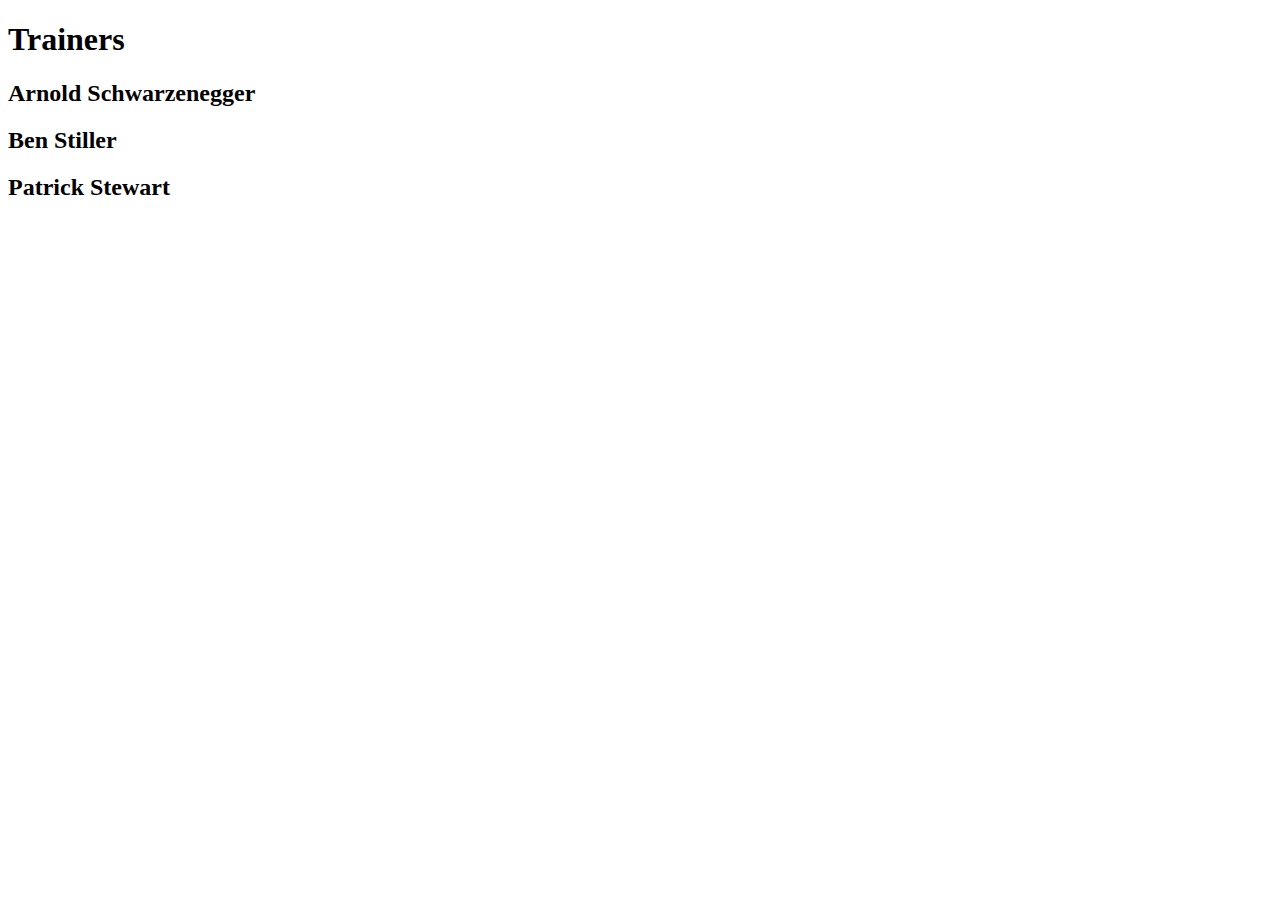
==== aboutfitnestrainers.html @ c559cd8f "Add files via upload" ====
<!doctype html>
<html lang="en">

<head>
    <!-- Required meta tags -->
    <meta charset="utf-8">
    <meta name="viewport" content="width=device-width, initial-scale=1">
    <!-- Font Awesome CDN  -->
    <link rel="stylesheet" href="https://cdnjs.cloudflare.com/ajax/libs/font-awesome/5.14.0/css/all.min.css"
        integrity="sha512-1PKOgIY59xJ8Co8+NE6FZ+LOAZKjy+KY8iq0G4B3CyeY6wYHN3yt9PW0XpSriVlkMXe40PTKnXrLnZ9+fkDaog=="
        crossorigin="anonymous" />
    <!-- CSS -->
    <link rel="stylesheet" href="style.css">
    <title>Profile Cards Hover Effect - Coding Torque</title>
</head>

<body>
    <h1>Trainers</h1>

    <!-- Further code here -->
    <div class="container">
        <div class="card card0">
            <div class="border">
                <h2>Arnold Schwarzenegger</h2>
                <div class="icons">
                    <a href="https://instagram.com/schwarzenegger?igshid=ZWIzMWE5ZmU3Zg=="><i class="fab fa-instagram"
                            aria-hidden="true"></i></a>
                    <a href="https://twitter.com/Schwarzenegger?ref_src=twsrc%5Egoogle%7Ctwcamp%5Eserp%7Ctwgr%5Eauthor"><i
                            class="fab fa-twitter" aria-hidden="true"></i></a>
                    <a href="https://www.facebook.com/arnold/?locale=ru_RU"><i class="fab fa-facebook"
                            aria-hidden="true"></i></a>
                </div>
            </div>
        </div>
        <div class="card card1">
            <div class="border">
                <h2>Ben Stiller</h2>
                <div class="icons">
                    <a href="https://instagram.com/cbum?igshid=ZWIzMWE5ZmU3Zg=="><i class="fab fa-instagram"
                            aria-hidden="true"></i></a>
                    <a href="https://twitter.com/c_bumstead?ref_src=twsrc%5Egoogle%7Ctwcamp%5Eserp%7Ctwgr%5Eauthor"><i
                            class="fab fa-twitter" aria-hidden="true"></i></a>
                    <a href=""><i class="fab fa-facebook" aria-hidden="true"></i></a>
                </div>
            </div>
        </div>
        <div class="card card2">
            <div class="border">
                <h2>Patrick Stewart</h2>
                <div class="icons">
                    <a href="https://www.instagram.com/ronniecoleman8/"><i class="fab fa-instagram" aria-hidden="true"></i></a>
                    <a href="https://twitter.com/BigRonColeman"><i class="fab fa-twitter" aria-hidden="true"></i></a>
                    <a href="https://www.facebook.com/groups/463555231601665/"><i class="fab fa-facebook" aria-hidden="true"></i></a>
                </div>
            </div>
        </div>
    </div>
</body>

</html>
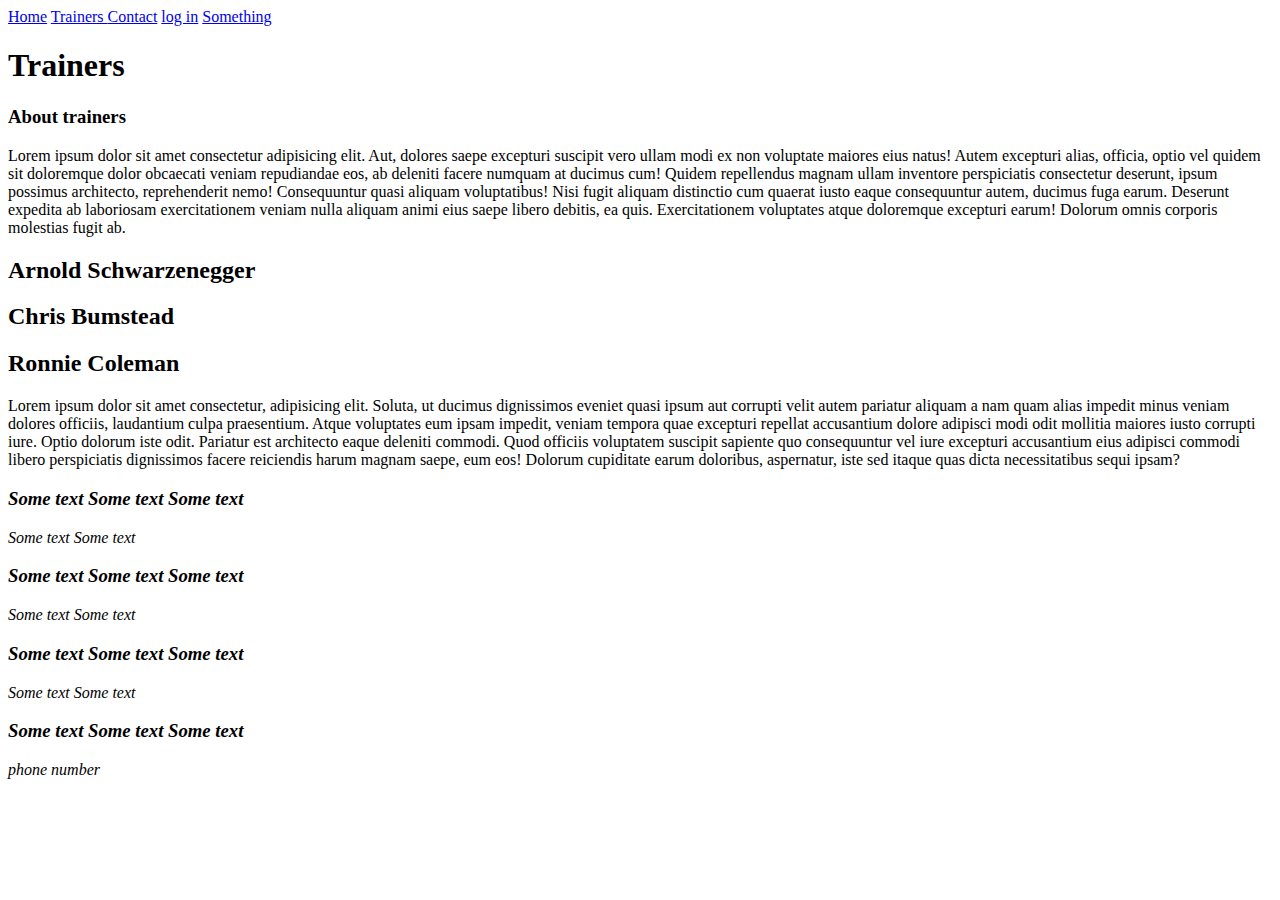
==== commit ee13d2a3: "Add files via upload" ====
--- a/aboutfitnestrainers.html
+++ b/aboutfitnestrainers.html
@@ -10,13 +10,32 @@
         integrity="sha512-1PKOgIY59xJ8Co8+NE6FZ+LOAZKjy+KY8iq0G4B3CyeY6wYHN3yt9PW0XpSriVlkMXe40PTKnXrLnZ9+fkDaog=="
         crossorigin="anonymous" />
     <!-- CSS -->
-    <link rel="stylesheet" href="style.css">
+    <link rel="stylesheet" href="../css/style.css">
     <title>Profile Cards Hover Effect - Coding Torque</title>
 </head>
 
 <body>
-    <h1>Trainers</h1>
+    <nav>
+        <a href="index.html">Home</a>
+        <a href="../PDP/aboutfitnestrainers.html">Trainers </a>
+        <a href="#contact">Contact</a>
+        <a href="../PDP/Login.html">log in</a>
+        <a href="#">Something</a>
+        <div class="animation start-home"></div>
+    </nav>
 
+    <div class="text">
+        <h1 id="trainers">Trainers</h1>
+        <h3>About trainers</h3>
+        <p>Lorem ipsum dolor sit amet consectetur adipisicing elit. Aut, dolores saepe excepturi suscipit vero ullam
+            modi ex non voluptate maiores eius natus! Autem excepturi alias, officia, optio vel quidem sit doloremque
+            dolor obcaecati veniam repudiandae eos, ab deleniti facere numquam at ducimus cum! Quidem repellendus magnam
+            ullam inventore perspiciatis consectetur deserunt, ipsum possimus architecto, reprehenderit nemo!
+            Consequuntur quasi aliquam voluptatibus! Nisi fugit aliquam distinctio cum quaerat iusto eaque consequuntur
+            autem, ducimus fuga earum. Deserunt expedita ab laboriosam exercitationem veniam nulla aliquam animi eius
+            saepe libero debitis, ea quis. Exercitationem voluptates atque doloremque excepturi earum! Dolorum omnis
+            corporis molestias fugit ab.</p>
+    </div>
     <!-- Further code here -->
     <div class="container">
         <div class="card card0">
@@ -34,7 +53,7 @@
         </div>
         <div class="card card1">
             <div class="border">
-                <h2>Ben Stiller</h2>
+                <h2>Chris Bumstead</h2>
                 <div class="icons">
                     <a href="https://instagram.com/cbum?igshid=ZWIzMWE5ZmU3Zg=="><i class="fab fa-instagram"
                             aria-hidden="true"></i></a>
@@ -46,15 +65,36 @@
         </div>
         <div class="card card2">
             <div class="border">
-                <h2>Patrick Stewart</h2>
+                <h2>Ronnie Coleman</h2>
                 <div class="icons">
-                    <a href="https://www.instagram.com/ronniecoleman8/"><i class="fab fa-instagram" aria-hidden="true"></i></a>
+                    <a href="https://www.instagram.com/ronniecoleman8/"><i class="fab fa-instagram"
+                            aria-hidden="true"></i></a>
                     <a href="https://twitter.com/BigRonColeman"><i class="fab fa-twitter" aria-hidden="true"></i></a>
-                    <a href="https://www.facebook.com/groups/463555231601665/"><i class="fab fa-facebook" aria-hidden="true"></i></a>
+                    <a href="https://www.facebook.com/groups/463555231601665/"><i class="fab fa-facebook"
+                            aria-hidden="true"></i></a>
                 </div>
             </div>
         </div>
     </div>
+    <p class="p">Lorem ipsum dolor sit amet consectetur, adipisicing elit. Soluta, ut ducimus dignissimos eveniet quasi
+        ipsum aut corrupti velit autem pariatur aliquam a nam quam alias impedit minus veniam dolores officiis,
+        laudantium culpa praesentium. Atque voluptates eum ipsam impedit, veniam tempora quae excepturi repellat
+        accusantium dolore adipisci modi odit mollitia maiores iusto corrupti iure. Optio dolorum iste odit. Pariatur
+        est architecto eaque deleniti commodi. Quod officiis voluptatem suscipit sapiente quo consequuntur vel iure
+        excepturi accusantium eius adipisci commodi libero perspiciatis dignissimos facere reiciendis harum magnam
+        saepe, eum eos! Dolorum cupiditate earum doloribus, aspernatur, iste sed itaque quas dicta necessitatibus sequi
+        ipsam?</p>
+        <address class="address" id="contact">
+            <h3>Some text Some text Some text</h3>
+            <p>Some text Some text</p>
+            <h3>Some text Some text Some text</h3>
+            <p>Some text Some text</p>
+            <h3>Some text Some text Some text</h3>
+            <p>Some text Some text</p>
+            <h3>Some text Some text Some text</h3>
+            <p>phone number</p>
+        </address>
+
 </body>
 
 </html>